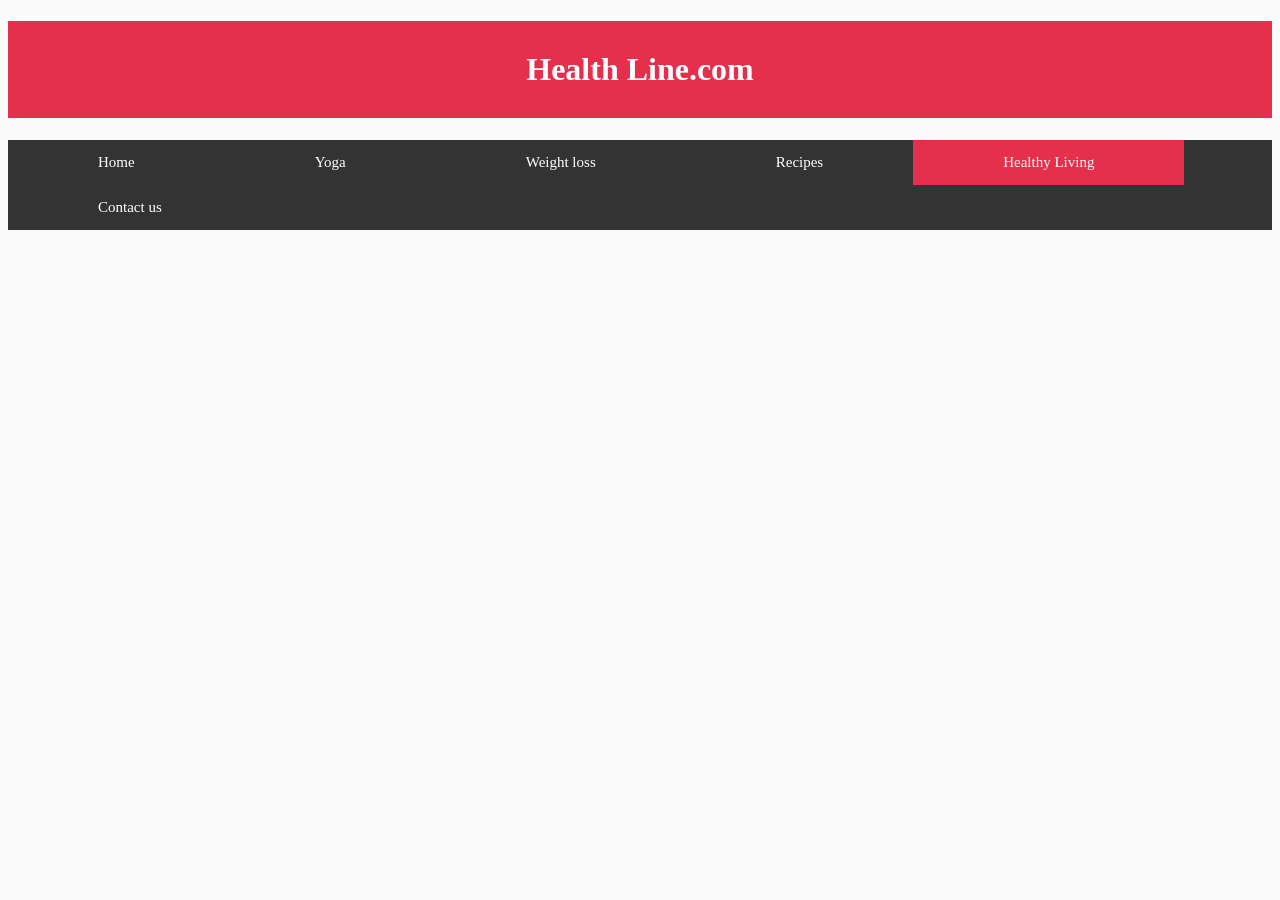
==== fifth.html @ ab6b23d0 "version1" ====
<!DOCTYPE html>
<html>
<head> 
<link rel="stylesheet" href="style1.css">
</head>

<body>
   <h1> Health Line.com
   </h1>
   <ul>
      <li><a  href="http://127.0.0.1:5500/first.html#home">Home</a></li>
      <li><a href="http://127.0.0.1:5500/second.html">Yoga</a></li>
      <li><a href="http://127.0.0.1:5500/third.html">Weight loss</a></li>
      <li><a href="http://127.0.0.1:5500/fourth.html">Recipes</a></li>
      <li><a class="active" href="http://127.0.0.1:5500/fifth.html">Healthy Living</a></li>
      <li><a href="http://127.0.0.1:5500/sixth.html">Contact us</a></li>
    </ul>


    
  

</body>
</html>
---- style1.css ----
body {
    background-color: rgb(250, 250, 250);
}

h1 {
    background-color:rgb(228, 47, 77); padding: 30px;
     color: white ; 
     text-align: center; 
}
ul {
    list-style-type: none;       margin: 0px; padding: 0px; overflow: hidden; background-color: #333; font-size: 15px;
  }
  
  li {
    float: left;
  }
  
  li a {
    display: block; color: white; text-align: center; padding: 14px 90px; text-decoration: none;
  }
  
  li a:hover:not(.active) {
    background-color: #111;
  }
  
  .active {
    background-color: rgb(228, 47, 77);
  }
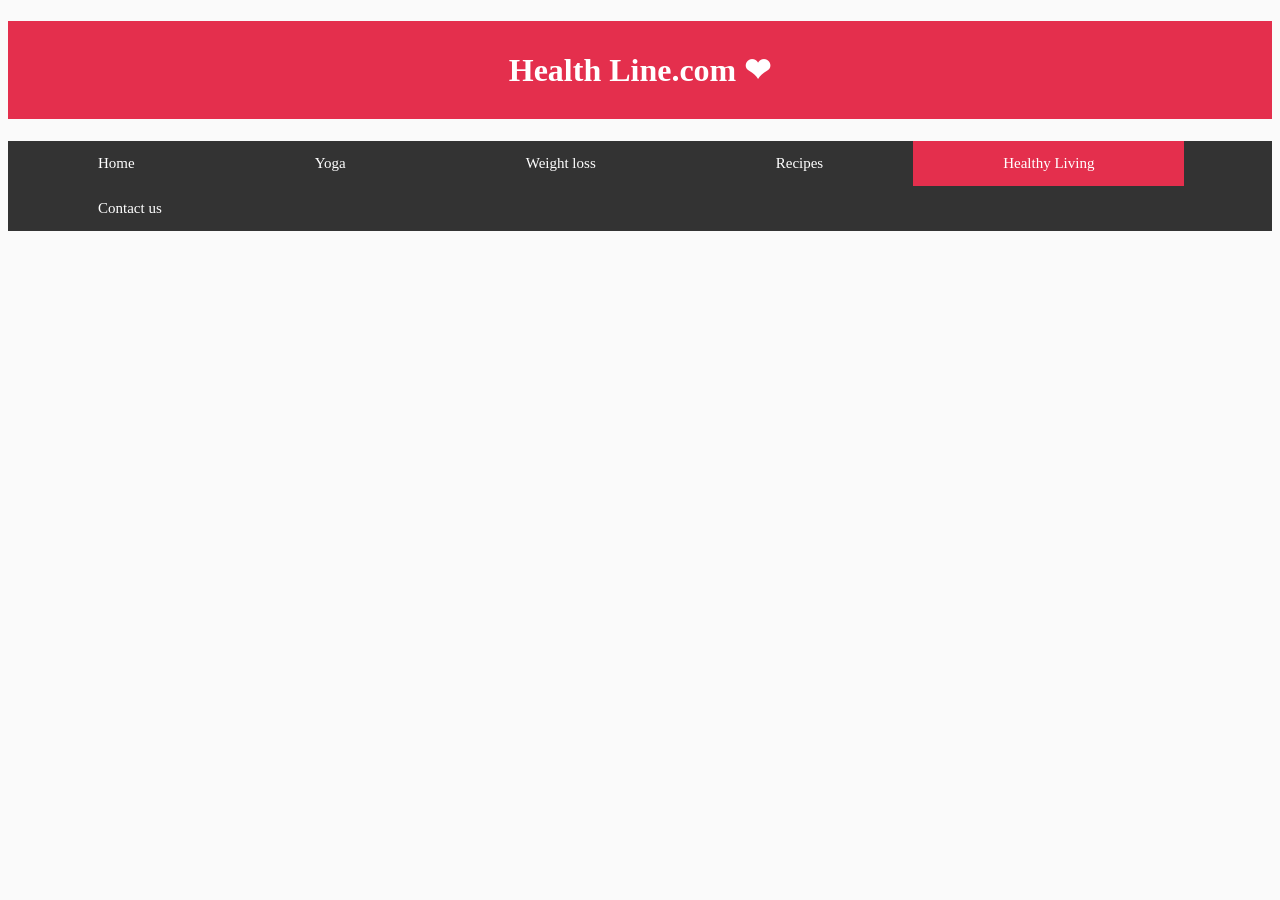
==== commit 94ebbc66: "Add files via upload" ====
--- a/fifth.html
+++ b/fifth.html
@@ -5,7 +5,7 @@
 </head>
 
 <body>
-   <h1> Health Line.com
+   <h1> Health Line.com &#10084;
    </h1>
    <ul>
       <li><a  href="http://127.0.0.1:5500/first.html#home">Home</a></li>
--- a/style1.css
+++ b/style1.css
@@ -25,4 +25,32 @@
   
   .active {
     background-color: rgb(228, 47, 77);
-  }+  }
+  .container {
+    position: relative;
+    max-width: auto;
+    margin: 0 auto;
+    
+  }
+  
+  .container img {vertical-align: middle;}
+  
+  .container .content {
+    position: inherit;
+    bottom: 50px;
+    background: rgb(0, 0, 0); /* Fallback color */
+    background: rgba(0, 0, 0, 0); /* Black background with 0.5 opacity */
+    color: #0c0b0c;
+    width: 100%;
+    padding: 50px;
+    font-size: 30px;
+    text-align:center ;
+  }
+  footer {
+    background-color: rgb(228, 47, 77);
+    padding: 30px;
+    text-align: center;
+    color: white;
+    font: size 40px; ;
+  }
+  
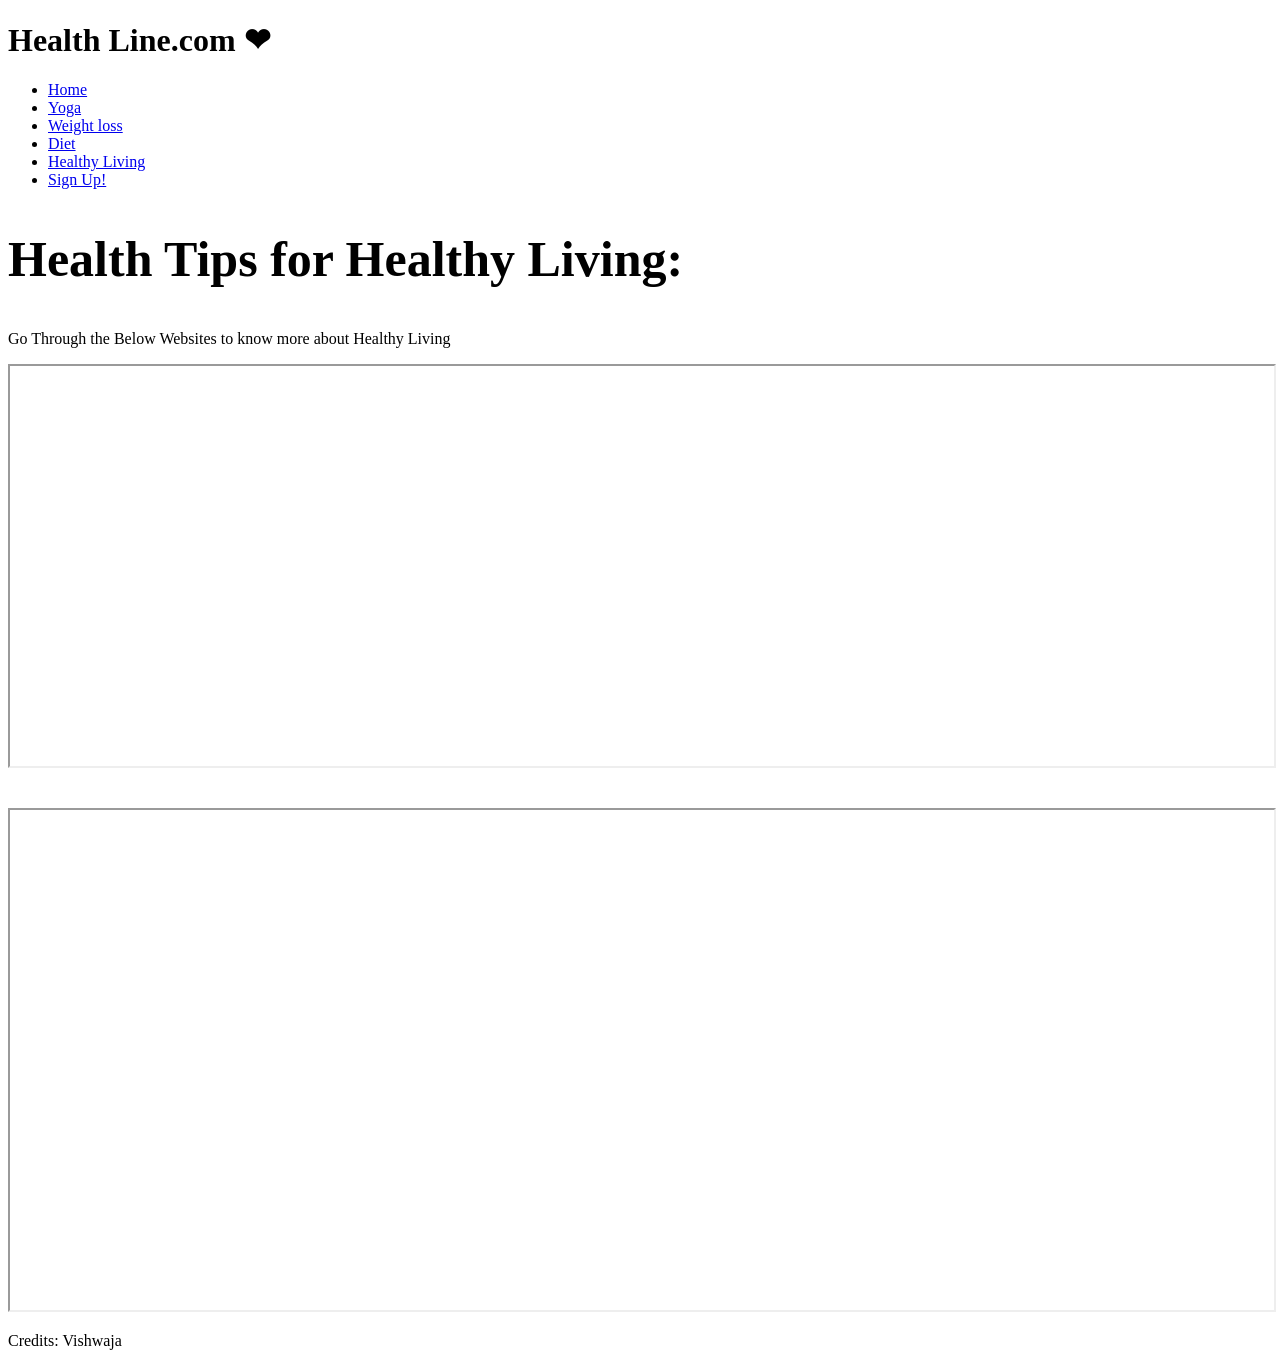
==== commit f7e75d95: "Add files via upload" ====
--- a/fifth.html
+++ b/fifth.html
@@ -1,7 +1,7 @@
 <!DOCTYPE html>
 <html>
 <head> 
-<link rel="stylesheet" href="style1.css">
+<link rel="stylesheet" href="style5.css">
 </head>
 
 <body>
@@ -11,14 +11,25 @@
       <li><a  href="http://127.0.0.1:5500/first.html#home">Home</a></li>
       <li><a href="http://127.0.0.1:5500/second.html">Yoga</a></li>
       <li><a href="http://127.0.0.1:5500/third.html">Weight loss</a></li>
-      <li><a href="http://127.0.0.1:5500/fourth.html">Recipes</a></li>
+      <li><a href="http://127.0.0.1:5500/fourth.html">Diet</a></li>
       <li><a class="active" href="http://127.0.0.1:5500/fifth.html">Healthy Living</a></li>
-      <li><a href="http://127.0.0.1:5500/sixth.html">Contact us</a></li>
+      <li><a href="http://127.0.0.1:5500/sixth.html">Sign Up!</a></li>
     </ul>
-
-
+   
+     <h2 id="mainhead" style="font-size: 50px;" > Health Tips for Healthy Living:</h2>
+     <p style= font-size:medium > Go Through the Below Websites to know more about Healthy Living  </p>
     
-  
+         <iframe src="https://www.health.harvard.edu/blog/healthy-lifestyle-5-keys-to-a-longer-life-2018070514186" width = "100%" height = "400px"> webpage1</iframe>
+<br>
+<br>
+<br>
+<iframe src="https://www.medicinenet.com/healthy_living/article.htm" width = "100%" height ="500px">webpage2</iframe>
+      
+<footer>
+   <p> Credits: Vishwaja <br>
+       
+   </p>
+ </footer>
 
 </body>
 </html>
